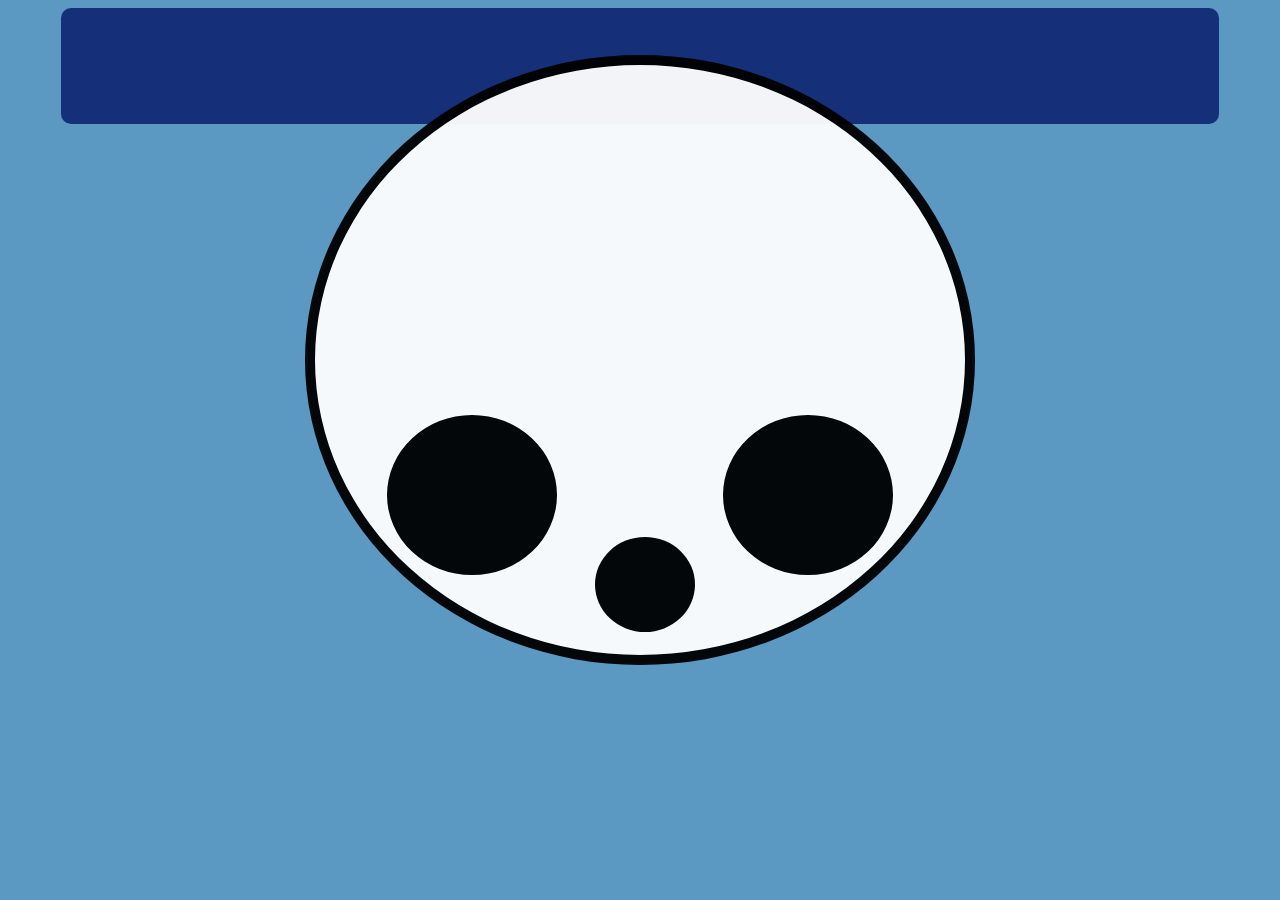
==== page2.html @ 419c69cb "yea... I'm not sure what to put here. I'm just going to leave it blank." ====
<!DOCTYPE html>
<html lang="en">
<head>
    <meta charset="UTF-8">
    <meta name="viewport" content="width=device-width, initial-scale=1.0">
    <title>Document</title>
    <link rel="stylesheet" href="style.css">
</head>
<body >
    <header></header>
    <main text-align:center>
        <br><br>


    
    <div class="oval1 center bigboarder colorchange">
        <div class="bringdown">
            <div class="circle1 bigboarder colorchange2 inrow"></div>
            <div class="circle1 colorchange inrow"></div>
            <div class="circle1 bigboarder colorchange2 inrow"></div>
        </div>
            <div class="circle2"></div>
           
    </div>
  
        <br>
    </main>
    <br>

 <br>
</body>

</html>
---- style.css ----
body {
    font-family:arial;
    font-size: 28px;
    background-color: #5B99C2;
}
  
  h1 {
    color: #F9DBBA;
  }
  
  h2 {
    color: #1A4870;
  }
  
  h3 {
    color: #1F316F;
  }
  
  p {
    color: #8f0d0d;
  }

  main {
    margin: 0 auto;
    width: 90%;
    height: 90%;
    background-color: #153079;
    padding: 10px;
    border-radius: 10px;
    text-align:center 
  }


  .square1 {
    width: 100px;
    height: 100px;
    background-color: #fa9121;
 
  }

  .square2 {
    width: 100px;
    height: 100px;
    background-color: #c0c916;
 
  }

  .circle1 {
    width: 150px;
    height: 140px;
    background-color: #fa9121;
    border-radius: 50%;

  }

  .circle2 {
    width: 100px;
    height: 95px;
    background-color: #000000;
    border-radius: 50%;
    text-align: center;
    position: absolute;
    top: 80%;
    left: 43%;
  }
  .triangle1 {
    border-color: transparent red transparent transparent;
    border-style: solid;
    border-width: 0px 200px 200px 200px;
    height: 0px;
    width: 0px;
}


  .triangle2 {
    border-color: transparent transparent white transparent;
    border-style: solid;
    border-width: 0px 200px 200px 200px;
    height: 0px;
    width: 0px;
    border-radius: 40%;
  }

  .triangle3 {
    border-color: transparent transparent transparent red;
    border-style: solid;
    border-width: 0px 200px 200px 200px;
    height: 0px;
    width: 0px;
  }

  .triangle4 {
    border-color:  red transparent transparent transparent;
    border-style: solid;
    border-width: 200px 200px 0px 200px;
    height: 0px;
    width: 0px;
}

.oval1 {
    width: 650px;
    height: 450px;
    background-color: #fa9121;
    border-radius: 50%;
    opacity: 0.95;
    
}

.oval2 {
  width: 100px;
  height: 350px;
  background-color: #fa9121;
  border-radius: 50%;
  opacity: 0.95;
  transform: rotate(45deg);
}

.oval3 {
  width: 100px;
  height: 350px;
  background-color: #ffffff;
  border-radius: 50%;
  opacity: 0.95;
  transform: rotate(-45deg);
}


.center  {
text-align: center;
padding: 70px 0;
position: absolute;
top: 40%;
left: 50%;
transform: translate(-50%, -50%);
}

.bigger {
  width: 200%;
  height: 200%;
}

.bigboarder {
  border: 10px solid #000000;
}

.colorchange {
  background-color: #ffffff;
}

.colorchange2 {
  background-color: #000000;
}

.inrow {
display: inline-block;
}

.bringdown {
  margin-top: 280px;
}
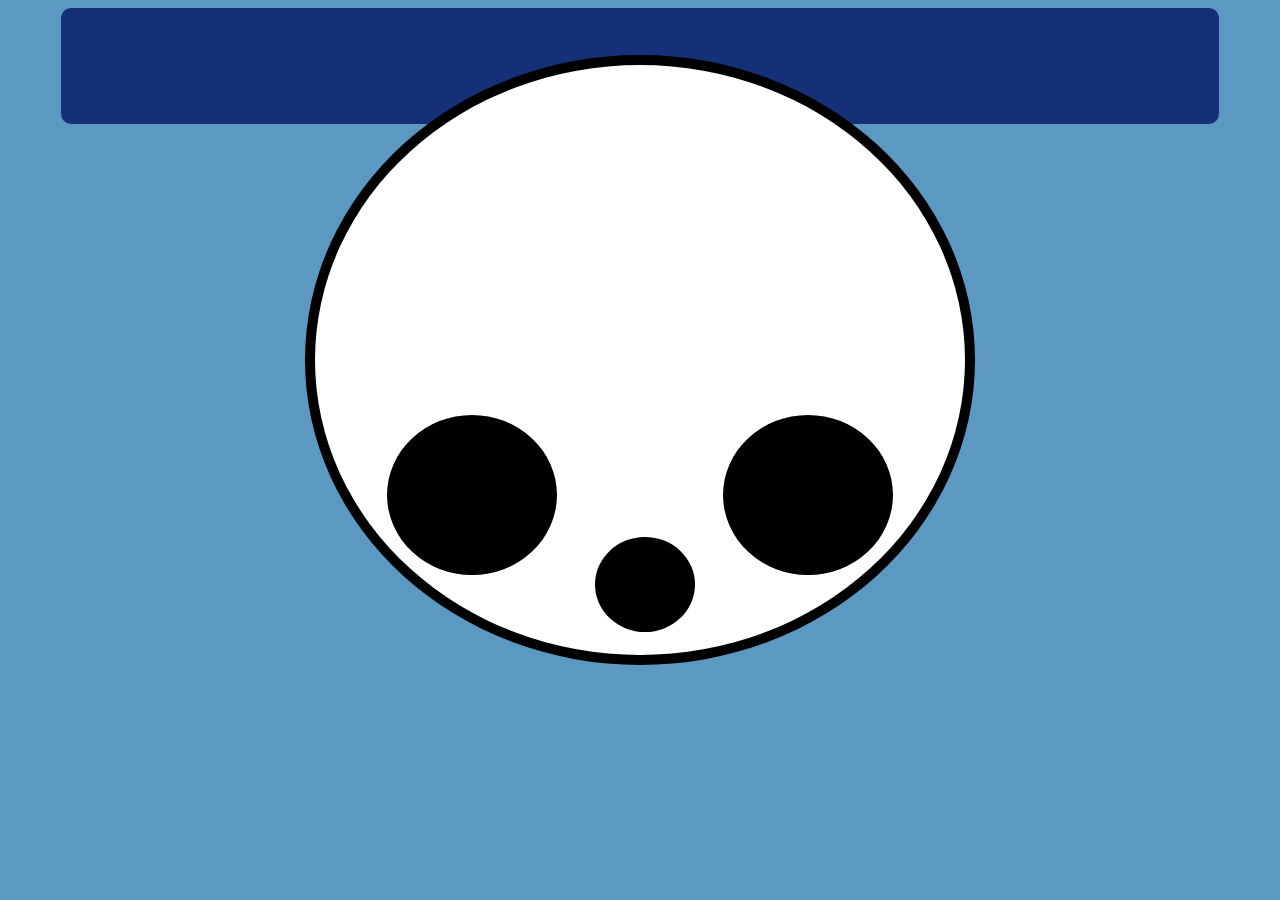
==== commit 3b7d22e7: "many more comments" ====
--- a/page2.html
+++ b/page2.html
@@ -21,7 +21,7 @@
             <div class="circle1 bigboarder colorchange2 inrow"></div>
         </div>
             <div class="circle2"></div>
-           
+        
     </div>
   
         <br>
--- a/style.css
+++ b/style.css
@@ -28,7 +28,8 @@
     background-color: #153079;
     padding: 10px;
     border-radius: 10px;
-    text-align:center 
+    text-align:center; 
+    color: #ffffff;
   }
 
 
@@ -44,6 +45,16 @@
     height: 100px;
     background-color: #c0c916;
  
+  }
+
+  .square3 {
+    width: 400px;
+    height: 600px;
+    background-color: #c0c916;
+    border-radius: 35%;
+    position: absolute;
+    margin-left: 25.555555%;
+
   }
 
   .circle1 {
@@ -103,7 +114,7 @@
     height: 450px;
     background-color: #fa9121;
     border-radius: 50%;
-    opacity: 0.95;
+    opacity: 1;
     
 }
 
@@ -119,12 +130,44 @@
 .oval3 {
   width: 100px;
   height: 350px;
-  background-color: #ffffff;
+  background-color: #8b1010;
   border-radius: 50%;
   opacity: 0.95;
   transform: rotate(-45deg);
 }
 
+
+.oval4 {
+  width: 400px;
+  height: 70px;
+  background-color: #fa9121;
+  border-radius: 10%;
+  opacity: ;
+  
+}
+
+
+.line{
+  width: 380px;
+  height: 0px;
+  background-color: #000000;
+  border-radius: 40%;
+  opacity: 1;
+  position: absolute;
+  margin-left: 20.8%;
+  margin-top: -6%
+}
+
+.line2{
+  width: 0px;
+  height: 70px;
+  background-color: #000000;
+  border-radius: 40%;
+  opacity: 1;
+  position: relative;
+  margin-left: 5%;
+  margin-top: 15%;
+}
 
 .center  {
 text-align: center;
@@ -135,6 +178,15 @@
 transform: translate(-50%, -50%);
 }
 
+.center2  {
+  text-align: center;
+  padding: 70px 0;
+  position: absolute;
+  top: 40%;
+  left: 50%;
+  transform: translate(-47.5%, 0%);
+  }
+
 .bigger {
   width: 200%;
   height: 200%;
